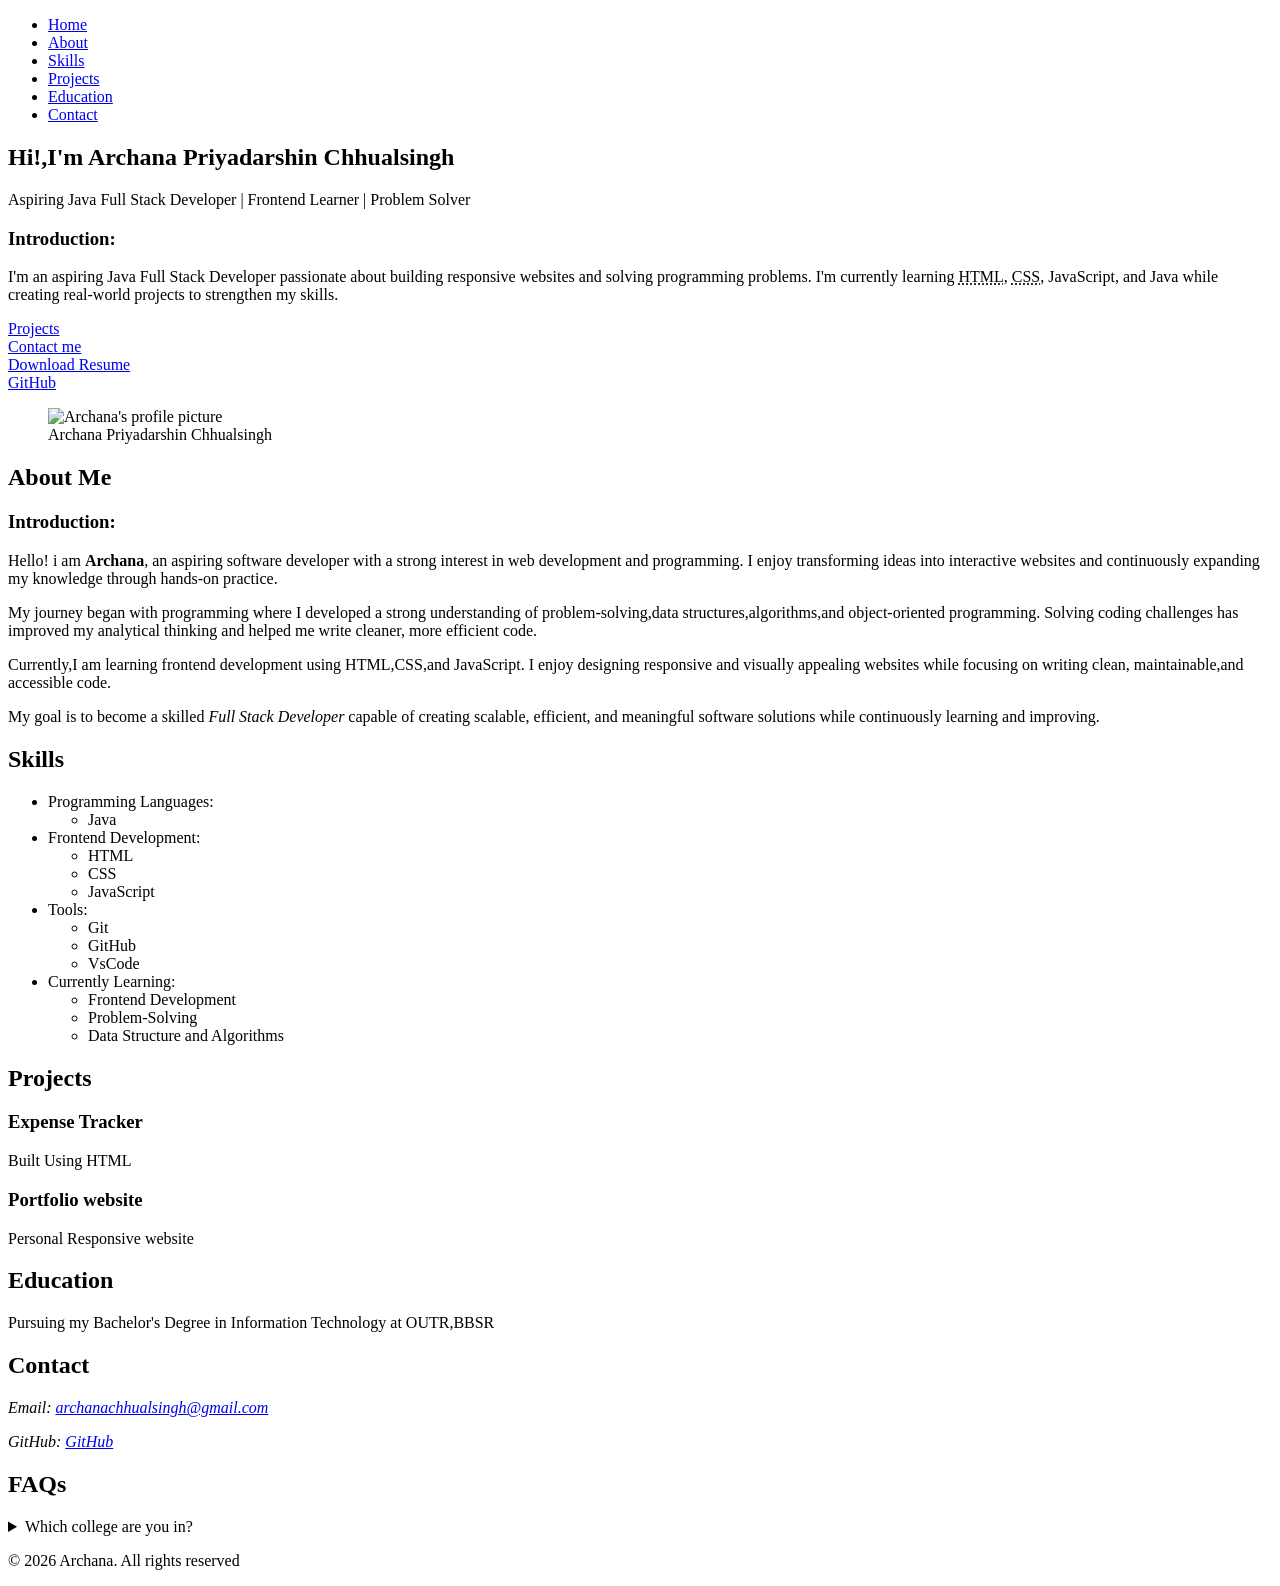
==== Portfolio Website/index.html @ e39d6acf "Portfolio HTML part complete" ====
<!DOCTYPE html>
<html lang="en">
<head>
    <meta charset="UTF-8">
    <meta name="viewport" content="width=device-width, initial-scale=1.0">
    <title>Archana | Portfolio</title>
</head>
<body>
    <header>
       <nav>
          <ul>
            <li><a href="#home">Home</a></li>
            <li><a href="#about">About</a></li>
            <li><a href="#skills">Skills</a></li>
            <li><a href="#projects">Projects</a></li>
            <li><a href="#education">Education</a></li>
            <li><a href="#contact">Contact</a></li>
          </ul>
       </nav>
    </header>
    <main>
    <section id="home">
          <h1>Hi!,I'm Archana Priyadarshin Chhualsingh</h1>
               <p>Aspiring Java Full Stack Developer | Frontend    Learner | Problem Solver </p>
               <h3>Introduction:</h3>
     <p>I'm an aspiring Java Full Stack Developer passionate about building responsive websites and solving programming problems. I'm currently learning <abbr title="HyperText Markup Language">HTML</abbr>, <abbr title="Cascading Style Sheets">CSS</abbr>, JavaScript, and Java while creating real-world projects to strengthen my skills.
     </p>
     <a href="#projects">Projects</a><br>
     <a href="#contact">Contact me</a><br>
     <a href="#" >Download Resume</a><br>
     <a href="https://github.com/archanachhualsingh-cloud" target="_blank" rel="noopener noreferrer">GitHub</a>
     <figure>
        <img src="https://images.pexels.com/photos/415829/pexels-photo-415829.jpeg?cs=srgb&dl=pexels-pixabay-415829.jpg&fm=jpg" alt="Archana's profile picture" width="200px" title="Profile Picture">
        <figcaption>Archana Priyadarshin Chhualsingh</figcaption>
     </figure>
    </section>
    <section id="about">
        <h2>About Me</h2>
        <h3>Introduction:</h3>
        <p>Hello! i am <strong>Archana</strong>, an aspiring software developer with a strong interest in web development and programming. I enjoy transforming ideas into interactive websites and continuously expanding my knowledge through hands-on practice.</p>
        <p>My journey began with programming where I developed a strong understanding of problem-solving,data structures,algorithms,and object-oriented programming. Solving coding challenges has improved my analytical thinking and helped me write cleaner, more efficient code.</p>
        <p>Currently,I am learning frontend development using HTML,CSS,and JavaScript. I enjoy designing responsive and visually appealing websites while focusing on writing clean, maintainable,and accessible code.</p>
        <p>My goal is to become a skilled <em>Full Stack Developer</em> capable of creating scalable, efficient, and meaningful software solutions while continuously learning and improving.</p>
    </section>
        <section id="skills">
            <h2>Skills</h2>
            <ul>
                <li>Programming Languages:
                    <ul>
                        <li>Java</li>
                    </ul></li>
                    <li>Frontend Development:
                        <ul>
                          <li>HTML</li>
                          <li>CSS</li>
                          <li>JavaScript</li>
                        </ul>
                    </li>
                <li>Tools:
                    <ul>
                        <li>Git</li>
                        <li>GitHub</li>
                        <li>VsCode</li>
                    </ul>
                </li>
                <li>Currently Learning:
                   <ul>
                    <li>Frontend Development</li>
                    <li>Problem-Solving</li>
                    <li>Data Structure and Algorithms</li>
                   </ul></li>
            </ul>
        </section>
        <section id="projects">
           <h2>Projects</h2>
           <article>
            <h3>Expense Tracker</h3>
            <p>Built Using HTML</p>
           </article>
           <article>
            <h3>Portfolio website</h3>
            <p>Personal Responsive website</p>
           </article>
        </section>
        <section id="education">
            <h2>Education</h2>
            <p>Pursuing my  Bachelor's Degree in Information Technology at OUTR,BBSR</p>
        </section>
        <section id="contact">
            <h2>Contact</h2>
            <address>
                <p>Email:
                    <a href="mailto:archanachhualsingh@gmail.com">archanachhualsingh@gmail.com</a>
                </p>
                <p> GitHub:
                    <a href="https://github.com/archanachhualsingh-cloud">GitHub</a>
                </p>
            </address>
        </section>
        <section>
            <h2>FAQs</h2>
            <details>
                <summary>Which college are you in?</summary>
                <p>Odisha University Of Technology and Research,BBSR</p>
                <time datetime="2026-07-20">July 20,2026</time>
            </details>
            
        </section>
    </main>
    <footer>
        <p>© 2026 Archana. All rights reserved</p>
    </footer>
</body>
</html>
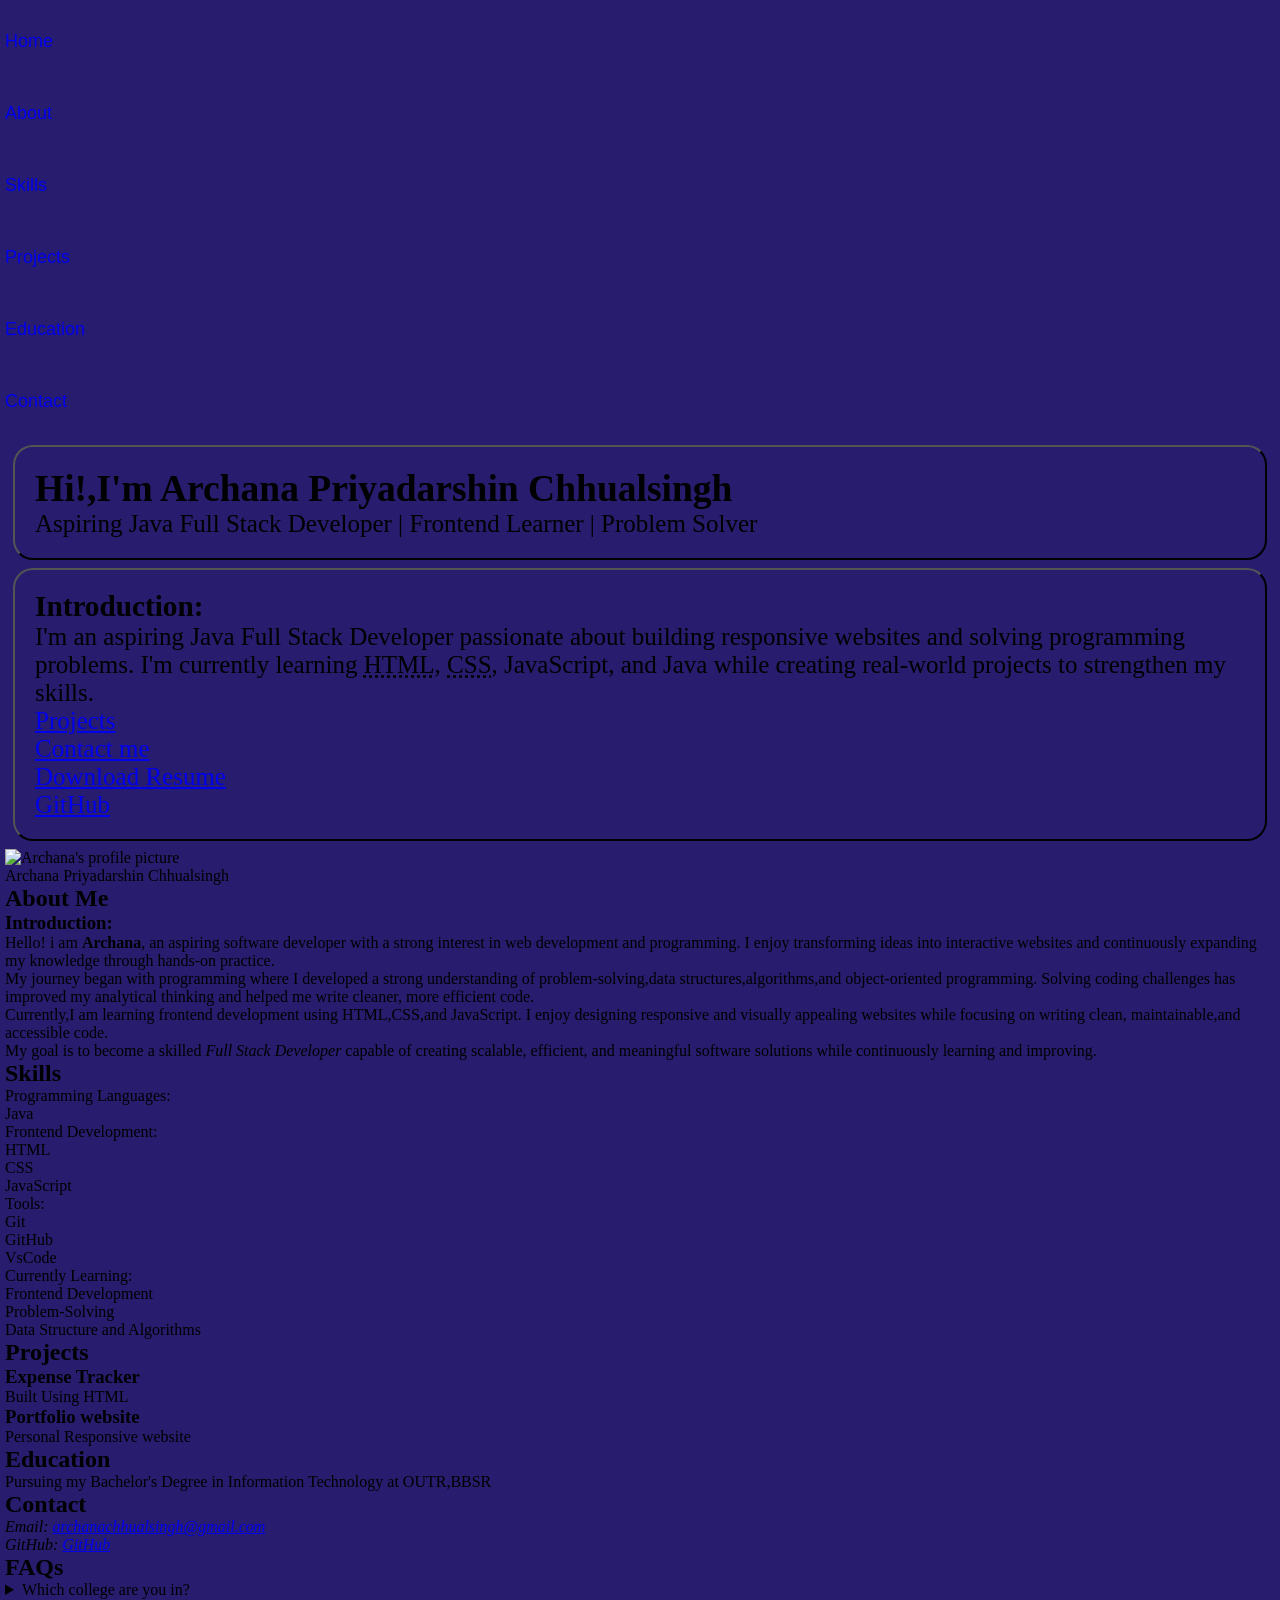
==== commit 4ee3cedf: "Typography and Box model part 1" ====
--- a/Portfolio Website/index.html
+++ b/Portfolio Website/index.html
@@ -3,6 +3,7 @@
 <head>
     <meta charset="UTF-8">
     <meta name="viewport" content="width=device-width, initial-scale=1.0">
+    <link href="style.css" rel="stylesheet">
     <title>Archana | Portfolio</title>
 </head>
 <body>
@@ -20,15 +21,19 @@
     </header>
     <main>
     <section id="home">
+        <div id="cont1">
           <h1>Hi!,I'm Archana Priyadarshin Chhualsingh</h1>
                <p>Aspiring Java Full Stack Developer | Frontend    Learner | Problem Solver </p>
-               <h3>Introduction:</h3>
+               </div>
+     <div id="cont2">
+     <h3>Introduction:</h3>
      <p>I'm an aspiring Java Full Stack Developer passionate about building responsive websites and solving programming problems. I'm currently learning <abbr title="HyperText Markup Language">HTML</abbr>, <abbr title="Cascading Style Sheets">CSS</abbr>, JavaScript, and Java while creating real-world projects to strengthen my skills.
      </p>
      <a href="#projects">Projects</a><br>
      <a href="#contact">Contact me</a><br>
      <a href="#" >Download Resume</a><br>
      <a href="https://github.com/archanachhualsingh-cloud" target="_blank" rel="noopener noreferrer">GitHub</a>
+     </div >
      <figure>
         <img src="https://images.pexels.com/photos/415829/pexels-photo-415829.jpeg?cs=srgb&dl=pexels-pixabay-415829.jpg&fm=jpg" alt="Archana's profile picture" width="200px" title="Profile Picture">
         <figcaption>Archana Priyadarshin Chhualsingh</figcaption>
--- a/Portfolio Website/style.css
+++ b/Portfolio Website/style.css
@@ -0,0 +1,30 @@
+*{
+    padding:0;
+    margin:0;
+    box-sizing:border-box;
+}
+html{
+    background-color:rgb(16, 4, 94,0.90);
+    color:rgb(0,0,0,1);
+    margin: 5px;
+}
+header{
+    font-family:'Franklin Gothic Medium', 'Arial Narrow', Arial, sans-serif;
+    font-size:large;
+    line-height:4;
+}
+nav a{
+    text-decoration:none;
+}
+#home>div{
+    font-family:'Times New Roman', Times, serif;
+    font-size:25px;
+    padding:20px;
+    margin:8px;
+    border:2px outset black;
+    border-radius:20px;
+}
+#cont2{
+    padding: 20px;
+    
+}
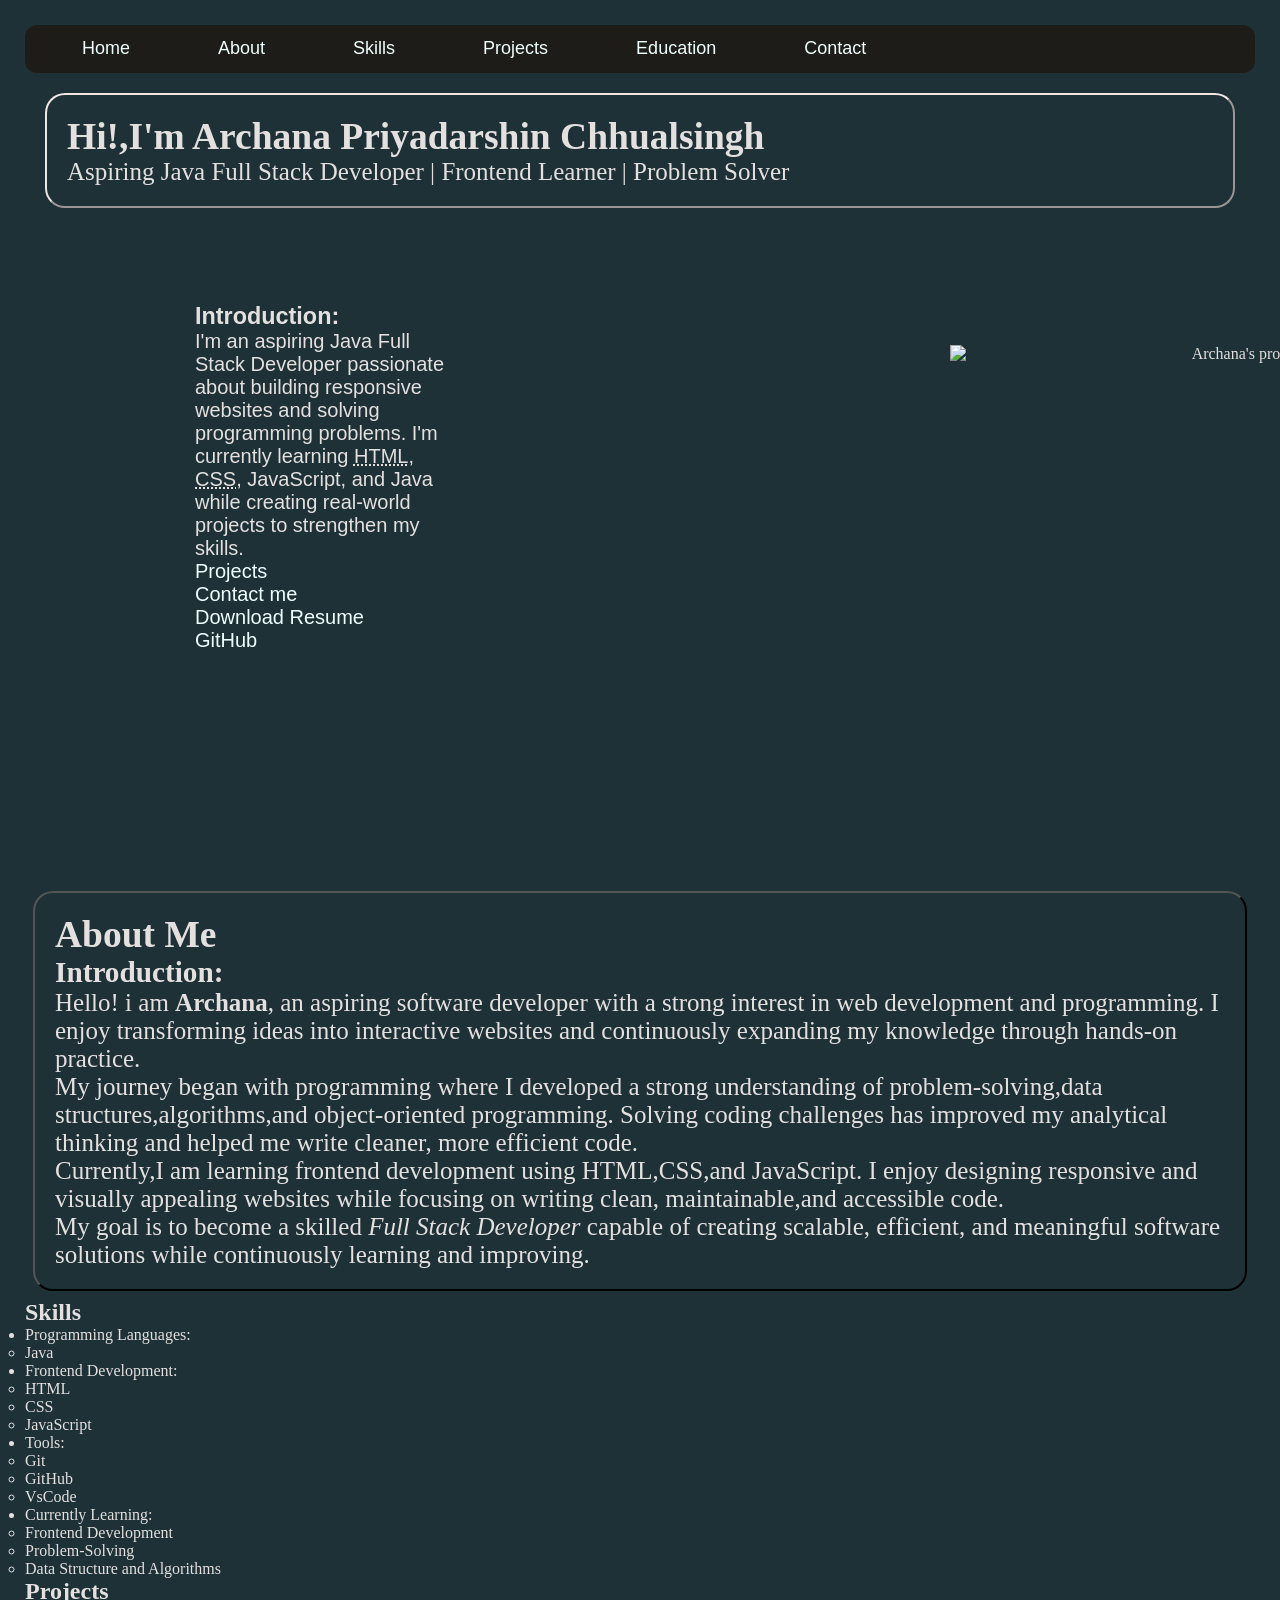
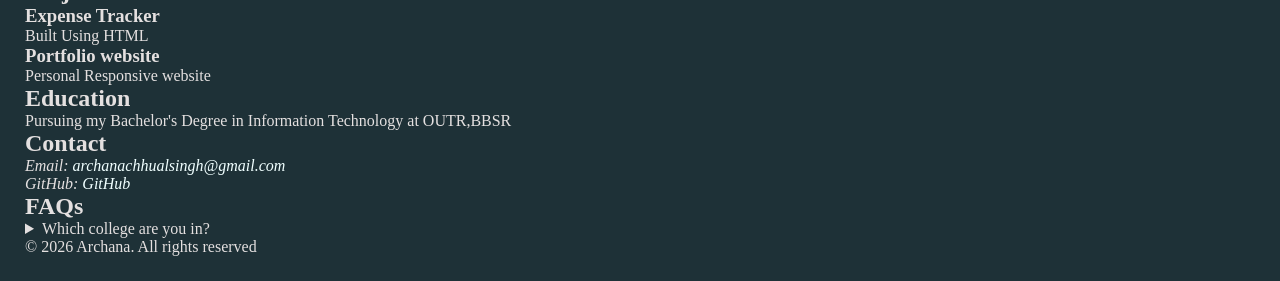
==== commit 2c7cd825: "nav bar, image and introduction section CSS" ====
--- a/Portfolio Website/index.html
+++ b/Portfolio Website/index.html
@@ -36,7 +36,6 @@
      </div >
      <figure>
         <img src="https://images.pexels.com/photos/415829/pexels-photo-415829.jpeg?cs=srgb&dl=pexels-pixabay-415829.jpg&fm=jpg" alt="Archana's profile picture" width="200px" title="Profile Picture">
-        <figcaption>Archana Priyadarshin Chhualsingh</figcaption>
      </figure>
     </section>
     <section id="about">
--- a/Portfolio Website/style.css
+++ b/Portfolio Website/style.css
@@ -4,27 +4,63 @@
     box-sizing:border-box;
 }
 html{
-    background-color:rgb(16, 4, 94,0.90);
-    color:rgb(0,0,0,1);
-    margin: 5px;
+    background-color:rgba(6, 27, 34, 0.9);
+    color:rgb(228, 224, 224);
+    margin: 25px;
 }
 header{
     font-family:'Franklin Gothic Medium', 'Arial Narrow', Arial, sans-serif;
+    background-color:rgb(30, 28, 24);
     font-size:large;
-    line-height:4;
+    border-radius:12px;
+    height:48px;
+}
+nav ul{
+    padding: 13px;
+    margin:0;
+    list-style-type:none;
+    display:flex;
 }
 nav a{
+    padding:44px ;
+}
+a{
     text-decoration:none;
+    color:azure
 }
-#home>div{
+#home>#cont1{
+    font-family:'Times New Roman', Times, serif;
+    font-size:25px;
+    padding:20px;
+    margin:20px;
+    border:2px outset rgb(240, 230, 230);
+    border-radius:20px;
+}
+#cont2{
+    font-family:'Segoe UI', Tahoma, Geneva, Verdana, sans-serif;
+    font-size:20px;
+    overflow:auto;
+    width:300px;
+    height:600px;
+    padding: 20px;
+    margin-left:150px;
+    margin-top:75px;
+}
+figure{
+    text-align:right;
+}
+img{
+    position:absolute;
+    top:345px;
+    left:950px;
+    width:400px;
+    height:400px;
+}
+#about{
     font-family:'Times New Roman', Times, serif;
     font-size:25px;
     padding:20px;
     margin:8px;
     border:2px outset black;
     border-radius:20px;
-}
-#cont2{
-    padding: 20px;
-    
 }
